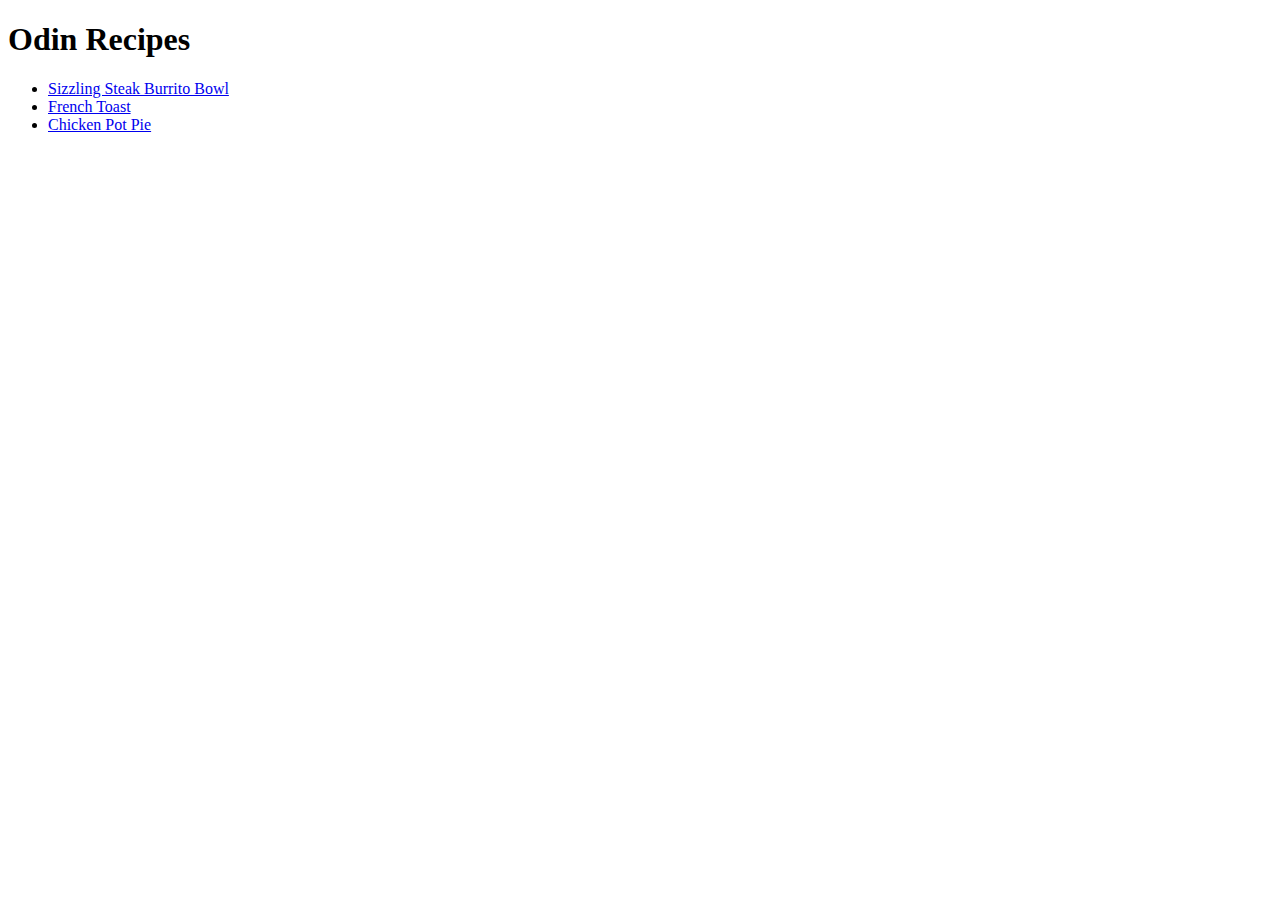
==== index.html @ dfa958c2 "Website with 3 recipes without CSS" ====
<!DOCTYPE html>
<html lang="en">
<head>
    <meta charset="UTF-8">
    <meta http-equiv="X-UA-Compatible" content="IE=edge">
    <meta name="viewport" content="width=device-width, initial-scale=1.0">
    <title>Document</title>
</head>
<body>
    <h1>Odin Recipes</h1>
    <ul>
        <li><a href="recipes/Sizzling_Steak_Burrito_Bowl.html">Sizzling Steak Burrito Bowl</a></li>
        <li><a href="recipes/French_Toast.html">French Toast</a></li>
        <li><a href="recipes/Chicken_Pot_Pie.html">Chicken Pot Pie</a></li>
    </ul>
</body>
</html>
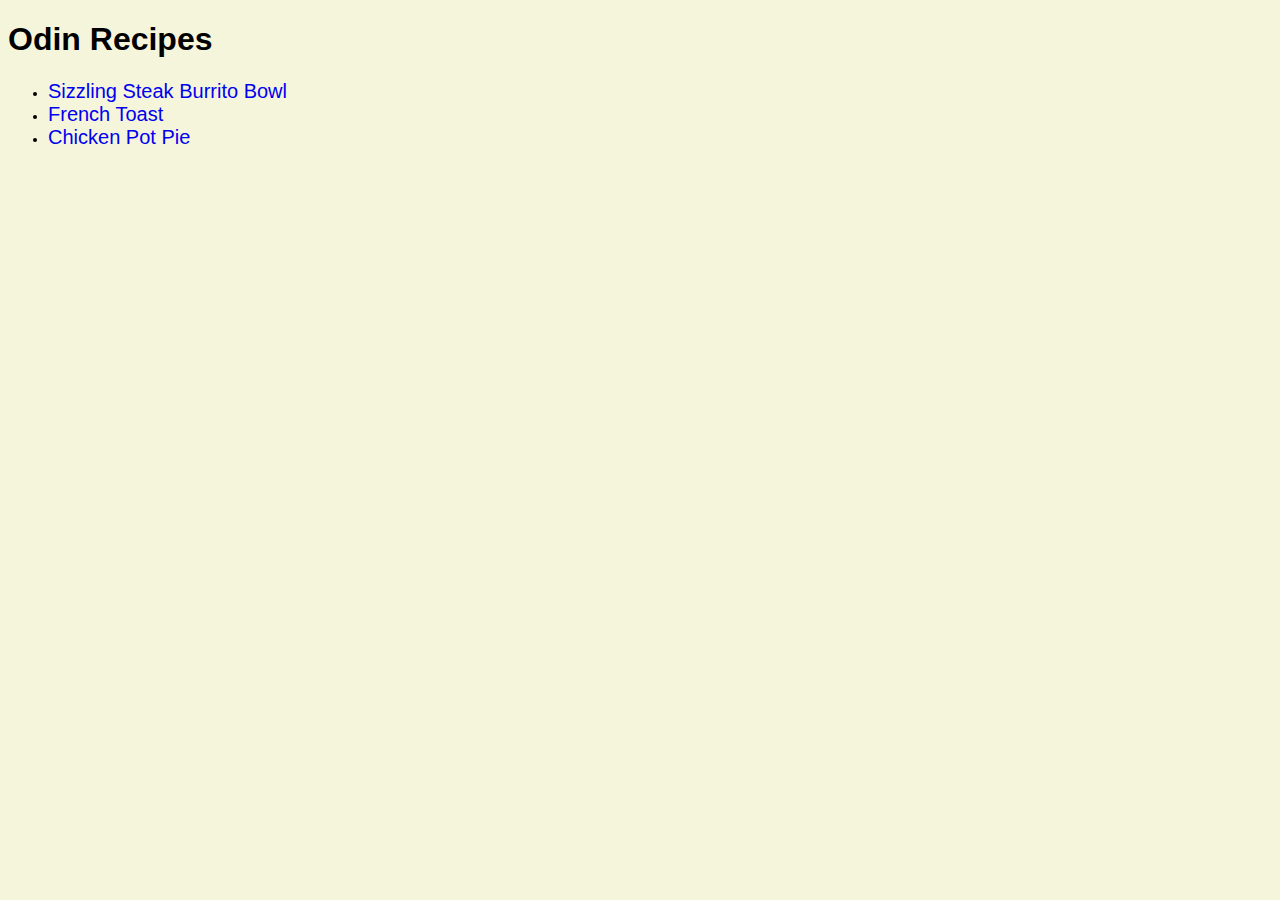
==== commit 2d5e3f5f: "CSS added" ====
--- a/index.html
+++ b/index.html
@@ -4,14 +4,15 @@
     <meta charset="UTF-8">
     <meta http-equiv="X-UA-Compatible" content="IE=edge">
     <meta name="viewport" content="width=device-width, initial-scale=1.0">
+    <link rel="stylesheet" href="styles/main.css">
     <title>Document</title>
 </head>
 <body>
     <h1>Odin Recipes</h1>
     <ul>
-        <li><a href="recipes/Sizzling_Steak_Burrito_Bowl.html">Sizzling Steak Burrito Bowl</a></li>
-        <li><a href="recipes/French_Toast.html">French Toast</a></li>
-        <li><a href="recipes/Chicken_Pot_Pie.html">Chicken Pot Pie</a></li>
+        <li><a  class="recipe" href="recipes/Sizzling_Steak_Burrito_Bowl.html">Sizzling Steak Burrito Bowl</a></li>
+        <li><a  class="recipe" href="recipes/French_Toast.html">French Toast</a></li>
+        <li><a  class="recipe" href="recipes/Chicken_Pot_Pie.html">Chicken Pot Pie</a></li>
     </ul>
 </body>
 </html>--- a/styles/main.css
+++ b/styles/main.css
@@ -0,0 +1,22 @@
+* {
+    font-family: Arial, Helvetica, sans-serif;
+    background-color: beige;
+}
+
+img {
+    height: auto;
+    width: 500px;
+}
+
+em {
+    color: darkgray;
+}
+
+ul {
+    font-size: 14px;
+}
+
+.recipe {
+    font-size: 20px;
+    text-decoration: none;
+}
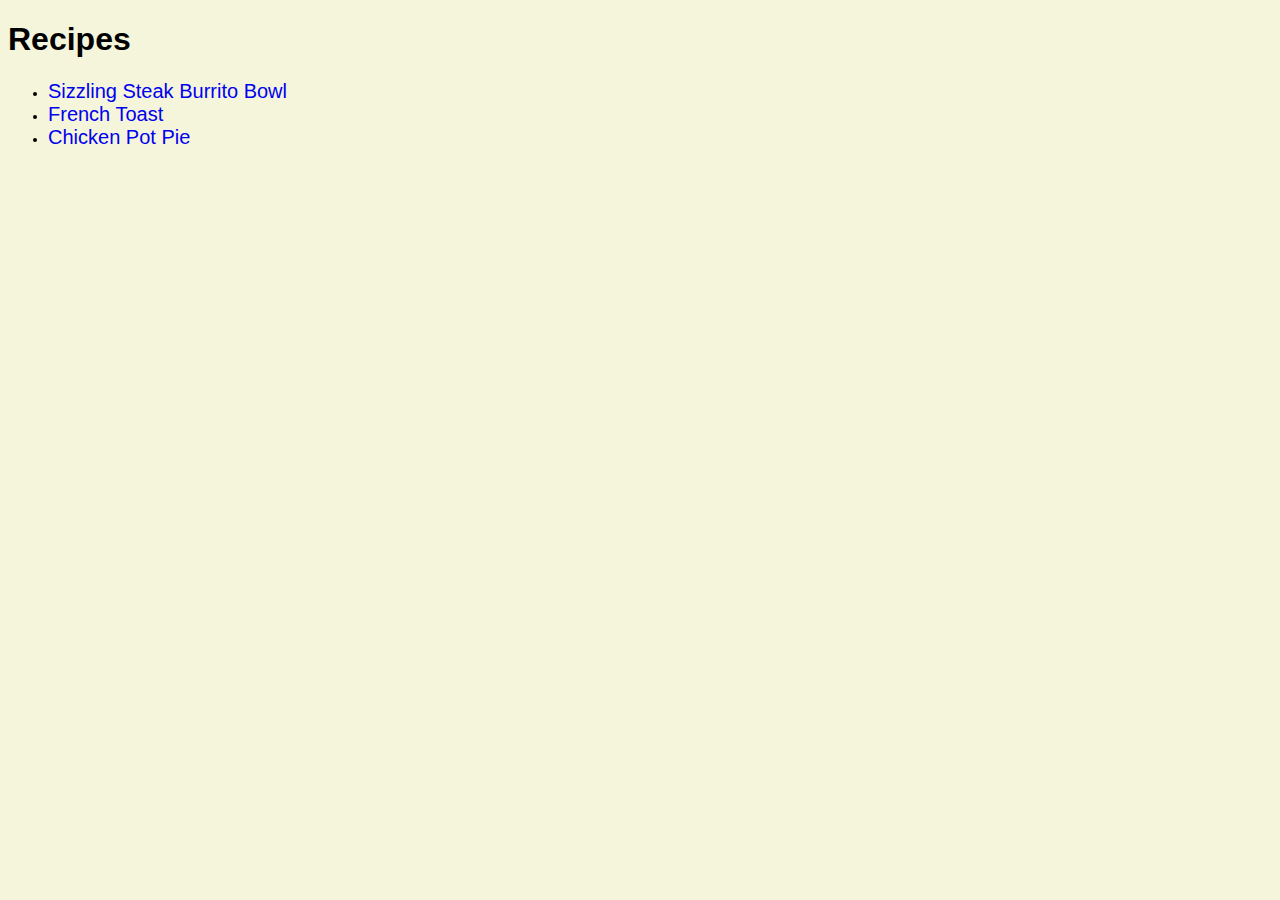
==== commit ec2bb932: "Title changed" ====
--- a/index.html
+++ b/index.html
@@ -5,10 +5,10 @@
     <meta http-equiv="X-UA-Compatible" content="IE=edge">
     <meta name="viewport" content="width=device-width, initial-scale=1.0">
     <link rel="stylesheet" href="styles/main.css">
-    <title>Document</title>
+    <title>Recipes</title>
 </head>
 <body>
-    <h1>Odin Recipes</h1>
+    <h1>Recipes</h1>
     <ul>
         <li><a  class="recipe" href="recipes/Sizzling_Steak_Burrito_Bowl.html">Sizzling Steak Burrito Bowl</a></li>
         <li><a  class="recipe" href="recipes/French_Toast.html">French Toast</a></li>
